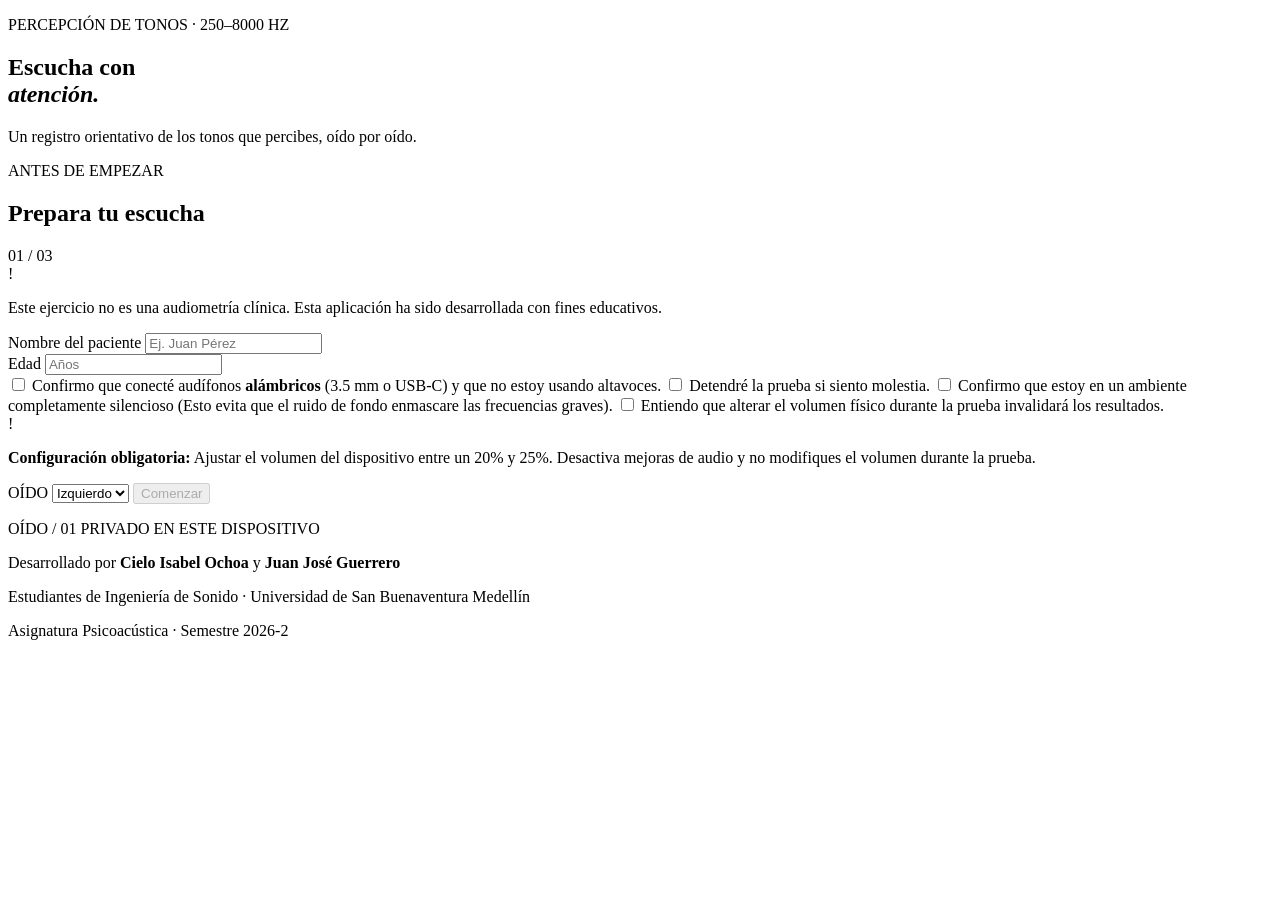
==== frontend/index.html @ c9bc5938 "feat: add always-enabled STOP button to abort tone and reset test to checkboxes" ====
<!doctype html>
<html lang="es">

<head>
  <meta charset="utf-8">
  <meta name="viewport" content="width=device-width, initial-scale=1, viewport-fit=cover">
  <meta name="theme-color" content="#142b2a">
  <meta name="description" content="Prueba auditiva exploratoria con tonos puros y registro personal.">
  <link rel="manifest" href="/manifest.webmanifest">
  <link rel="icon" href="/static/icons/logo%20audiometria.jpg" type="image/jpeg">
  <link rel="shortcut icon" href="/static/icons/logo%20audiometria.jpg" type="image/jpeg">
  <link rel="icon" href="/static/icons/favicon.png" type="image/png" sizes="64x64">
  <link rel="apple-touch-icon" href="/static/icons/icon-192.png">
  <meta http-equiv="Cache-Control" content="no-cache, no-store, must-revalidate">
  <meta http-equiv="Pragma" content="no-cache">
  <meta http-equiv="Expires" content="0">
  <link rel="stylesheet" href="/static/app.css?v=asha2005-v6">
  <title>Audio Check | Prueba auditiva</title>
</head>

<body>
  <main>
    <section class="intro" aria-labelledby="page-title">
      <p class="eyebrow">PERCEPCIÓN DE TONOS · 250–8000 HZ</p>
      <h1 id="page-title">Escucha con<br><em>atención.</em></h1>
      <p class="intro-copy">Un registro orientativo de los tonos que percibes, oído por oído.</p>
    </section>

    <section id="setup" class="workspace" aria-labelledby="setup-title">
      <div class="section-heading">
        <div>
          <p class="eyebrow">ANTES DE EMPEZAR</p>
          <h2 id="setup-title">Prepara tu escucha</h2>
        </div>
        <span class="step-count">01 <span>/ 03</span></span>
      </div>
      <div class="notice" role="note">
        <span class="notice-icon" aria-hidden="true">!</span>
        <p>Este ejercicio no es una audiometría clínica. Esta aplicación ha sido desarrollada con fines educativos.
        </p>
      </div>
      <div class="patient-form">
        <div class="patient-field patient-field-name">
          <label for="patient-name">Nombre del paciente</label>
          <input type="text" id="patient-name" placeholder="Ej. Juan Pérez" maxlength="80" autocomplete="name">
        </div>
        <div class="patient-field patient-field-age">
          <label for="patient-age">Edad</label>
          <input type="text" id="patient-age" inputmode="numeric" pattern="[0-9]*" maxlength="3" placeholder="Años"
            autocomplete="off">
        </div>
      </div>
      <label class="check-row">
        <input id="wired-check" type="checkbox">
        <span class="check-box" aria-hidden="true"></span>
        <span>Confirmo que conecté audífonos <strong>alámbricos</strong> (3.5 mm o USB-C) y que no estoy usando
          altavoces.</span>
      </label>
      <label class="check-row">
        <input id="volume-check" type="checkbox">
        <span class="check-box" aria-hidden="true"></span>
        <span>Detendré la prueba si siento molestia.</span>
      </label>
      <label class="check-row">
        <input id="silence-check" type="checkbox">
        <span class="check-box" aria-hidden="true"></span>
        <span>Confirmo que estoy en un ambiente completamente silencioso (Esto evita que el ruido de fondo enmascare las
          frecuencias graves).</span>
      </label>
      <label id="volume-lock-row" class="check-row check-row-danger">
        <input id="volume-lock-check" type="checkbox">
        <span class="check-box" aria-hidden="true"></span>
        <span>Entiendo que alterar el volumen físico durante la prueba invalidará los resultados.</span>
      </label>
      <div class="notice calibration-notice" role="note">
        <span class="notice-icon" aria-hidden="true">!</span>
        <div>
          <p><strong>Configuración obligatoria:</strong> Ajustar el volumen del dispositivo entre un 20% y 25%.
            Desactiva mejoras de audio y no modifiques el volumen durante la prueba.</p>
        </div>
      </div>
      <div class="setup-actions">
        <label class="ear-select-label" for="ear-select">OÍDO</label>
        <select id="ear-select" aria-label="Seleccionar oído">
          <option value="left">Izquierdo</option>
          <option value="right">Derecho</option>
        </select>
        <button id="start-button" class="button button-primary" type="button" disabled>Comenzar</button>
      </div>
      <p id="audio-support" class="support-message" role="status"></p>
    </section>

    <section id="test-panel" class="workspace test-panel" aria-labelledby="test-title" hidden>
      <div class="section-heading">
        <div>
          <p class="eyebrow">PRUEBA EN CURSO</p>
          <h2 id="test-title">Oído izquierdo</h2>
        </div>
        <span id="frequency-progress" class="step-count">1 <span>/ 8</span></span>
      </div>
      <div class="tone-display">
        <span class="tone-orbit" aria-hidden="true"><span></span></span>
        <div><span id="frequency-label" class="frequency-value">1000</span><span class="frequency-unit">Hz</span></div>
      </div>
      <p id="level-label" class="level-label">Nivel: 30 dB HL (estimado)</p>
      <p class="instruction">Reproduce el tono. Luego indica si lo percibiste con claridad.</p>
      <div class="test-actions">
        <button id="play-button" class="button button-primary" type="button"><span aria-hidden="true">▶</span>
          Reproducir tono</button>
        <button id="heard-button" class="button button-quiet" type="button" disabled>Sí lo oí</button>
        <button id="stop-button" class="button button-stop" type="button">STOP</button>
        <button id="not-heard-button" class="button button-quiet" type="button" disabled>No lo oí</button>
      </div>
      <p id="test-status" class="support-message" aria-live="polite"></p>
      <p class="fine-print">Tono puro de 1 segundo en escala clínica estimada dB HL (Ajustar el volumen del dispositivo
        entre un 20% y 25%).</p>
    </section>

    <section id="results-panel" class="workspace results-panel" aria-labelledby="results-title" hidden>
      <div class="section-heading">
        <div>
          <p class="eyebrow">RESUMEN DE SESIÓN</p>
          <h2 id="results-title">Tu registro</h2>
        </div>
        <span class="step-count">03 <span>/ 03</span></span>
      </div>
      <p class="chart-caption">Umbral auditivo estimado · dB HL <span>(Compensación RETSPL relativa)</span></p>
      <div class="chart-wrap"><canvas id="audiogram" role="img"
          aria-label="Gráfica de niveles percibidos por frecuencia en dB HL"></canvas></div>
      <div class="chart-legend"><span><i class="legend-dot left-dot"></i>Izquierdo</span><span><i
            class="legend-dot right-dot"></i>Derecho</span></div>
      <div class="result-actions">
        <button id="pdf-button" class="button button-primary" type="button">Exportar PDF</button>
        <button id="share-button" class="button button-quiet" type="button">Compartir</button>
        <button id="other-ear-button" class="button button-quiet" type="button">Medir el otro oído</button>
        <button id="new-session-button" class="button button-text" type="button">Nueva sesión</button>
      </div>
      <p id="results-hardware-note" class="result-disclaimer hardware-uncertainty-note" hidden></p>
      <p class="result-disclaimer">Nota técnica: Resultados en escala dB HL aproximada (ref. ANSI S3.6) sobre ganancia
        digital controlada. Debido al uso de hardware no calibrado en acoplador, existe incertidumbre instrumental (σ ≈
        ±7-10 dB; Masalski et al., 2014). Herramienta de tamizaje educativo; no sustituye audiometría diagnóstica.</p>
    </section>
  </main>

  <footer class="app-footer">
    <div class="footer-meta">
      <span>OÍDO / 01</span>
      <span>PRIVADO EN ESTE DISPOSITIVO</span>
    </div>
    <div class="footer-credits">
      <p class="credits-authors">Desarrollado por <strong>Cielo Isabel Ochoa</strong> y <strong>Juan José
          Guerrero</strong></p>
      <p class="credits-academic">Estudiantes de Ingeniería de Sonido · Universidad de San Buenaventura Medellín</p>
      <p class="credits-course">Asignatura Psicoacústica · Semestre 2026-2</p>
    </div>
  </footer>
  <div id="toast-banner" class="toast-banner" role="alert" aria-live="assertive" hidden>
    <span class="toast-icon" aria-hidden="true">⚠️</span>
    <span class="toast-text"></span>
  </div>
  <dialog id="headphone-dialog" aria-labelledby="headphone-dialog-title">
    <div class="headphone-dialog-icon" aria-hidden="true">🎧</div>
    <h2 id="headphone-dialog-title">Conecta tus auriculares de cable</h2>
    <p class="headphone-dialog-message">Conecta tus auriculares de cable para continuar con la prueba.</p>
    <p id="headphone-dialog-support" class="headphone-dialog-support">
      Para detectar si están enchufados, el navegador requiere autorizar el acceso de audio (se solicita como
      «micrófono» por privacidad).
    </p>

    <button id="headphone-retry-button" class="button button-primary" type="button">
      Autoriza el uso de tus auriculares en el navegador
    </button>
    <a href="#" id="bypass-headphones"
      style="font-size: 0.8rem; text-decoration: underline; color: #6b7280; cursor: pointer; display: block; text-align: center; margin-top: 10px;">Continuar
      sin auriculares (Modo de prueba QA)</a>
  </dialog>
  <script src="/static/app.js?v=asha2005-v6" defer></script>
</body>

</html>
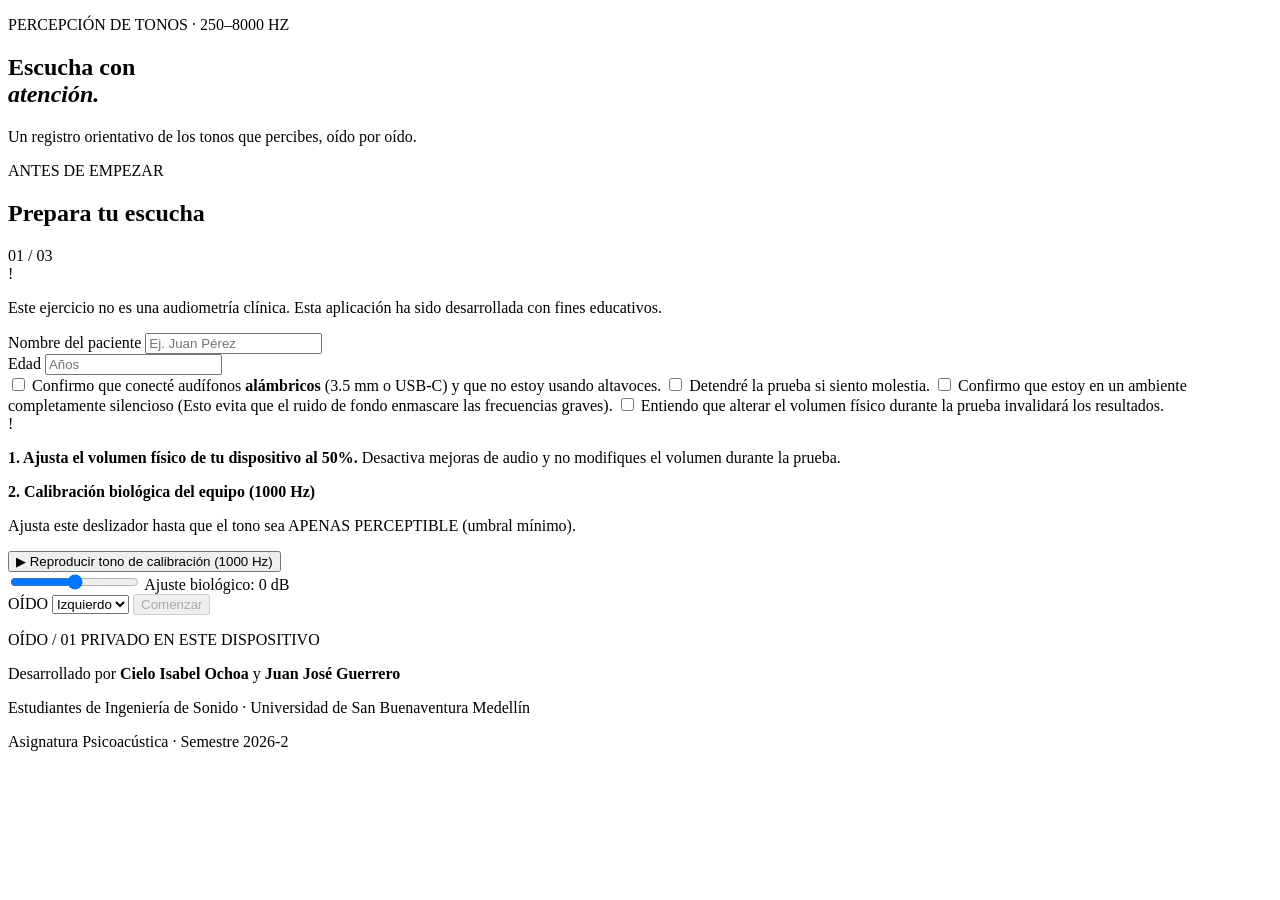
==== commit 064ee96b: "fix(dsp): corregir calibracion psicoacustica C_ref=85, calibracion biologica 1kHz pre-test y elimina" ====
--- a/frontend/index.html
+++ b/frontend/index.html
@@ -14,7 +14,7 @@
   <meta http-equiv="Cache-Control" content="no-cache, no-store, must-revalidate">
   <meta http-equiv="Pragma" content="no-cache">
   <meta http-equiv="Expires" content="0">
-  <link rel="stylesheet" href="/static/app.css?v=asha2005-v6">
+  <link rel="stylesheet" href="/static/app.css?v=asha2005-v8">
   <title>Audio Check | Prueba auditiva</title>
 </head>
 
@@ -75,8 +75,18 @@
       <div class="notice calibration-notice" role="note">
         <span class="notice-icon" aria-hidden="true">!</span>
         <div>
-          <p><strong>Configuración obligatoria:</strong> Ajustar el volumen del dispositivo entre un 20% y 25%.
-            Desactiva mejoras de audio y no modifiques el volumen durante la prueba.</p>
+          <p><strong>1. Ajusta el volumen físico de tu dispositivo al 50%.</strong> Desactiva mejoras de audio y no modifiques el volumen durante la prueba.</p>
+        </div>
+      </div>
+      <div class="calibration-block" role="region" aria-labelledby="calibration-title">
+        <p id="calibration-title" class="calibration-heading"><strong>2. Calibración biológica del equipo (1000 Hz)</strong></p>
+        <p class="calibration-instruction">Ajusta este deslizador hasta que el tono sea APENAS PERCEPTIBLE (umbral mínimo).</p>
+        <div class="calibration-controls">
+          <button id="calibration-play-button" class="button button-quiet calibration-play-btn" type="button" aria-pressed="false">▶ Reproducir tono de calibración (1000 Hz)</button>
+          <div class="calibration-slider-wrap">
+            <input id="calibration-slider" type="range" min="-25" max="25" step="5" value="0" aria-label="Ajusta este deslizador hasta que el tono sea APENAS PERCEPTIBLE (umbral mínimo)">
+            <span id="calibration-value" class="calibration-value-badge">Ajuste biológico: 0 dB</span>
+          </div>
         </div>
       </div>
       <div class="setup-actions">
@@ -96,7 +106,7 @@
           <p class="eyebrow">PRUEBA EN CURSO</p>
           <h2 id="test-title">Oído izquierdo</h2>
         </div>
-        <span id="frequency-progress" class="step-count">1 <span>/ 8</span></span>
+        <span id="frequency-progress" class="step-count">1 <span>/ 6</span></span>
       </div>
       <div class="tone-display">
         <span class="tone-orbit" aria-hidden="true"><span></span></span>
@@ -108,12 +118,14 @@
         <button id="play-button" class="button button-primary" type="button"><span aria-hidden="true">▶</span>
           Reproducir tono</button>
         <button id="heard-button" class="button button-quiet" type="button" disabled>Sí lo oí</button>
-        <button id="stop-button" class="button button-stop" type="button">STOP</button>
         <button id="not-heard-button" class="button button-quiet" type="button" disabled>No lo oí</button>
+        <button id="stop-button" class="button button-stop" type="button">
+          <span>STOP</span>
+          <span class="button-subtext">(SALIR)</span>
+        </button>
       </div>
       <p id="test-status" class="support-message" aria-live="polite"></p>
-      <p class="fine-print">Tono puro de 1 segundo en escala clínica estimada dB HL (Ajustar el volumen del dispositivo
-        entre un 20% y 25%).</p>
+      <p class="fine-print">Tono puro de 1 segundo en escala relativa dB HL (volumen del dispositivo al 50% y ajuste biológico en 1 kHz aplicado).</p>
     </section>
 
     <section id="results-panel" class="workspace results-panel" aria-labelledby="results-title" hidden>
@@ -124,21 +136,29 @@
         </div>
         <span class="step-count">03 <span>/ 03</span></span>
       </div>
-      <p class="chart-caption">Umbral auditivo estimado · dB HL <span>(Compensación RETSPL relativa)</span></p>
+      <p class="chart-caption">Umbral auditivo relativo estimado · dB HL <span>(re: ajuste biológico 1 kHz / RETSPL)</span></p>
       <div class="chart-wrap"><canvas id="audiogram" role="img"
           aria-label="Gráfica de niveles percibidos por frecuencia en dB HL"></canvas></div>
-      <div class="chart-legend"><span><i class="legend-dot left-dot"></i>Izquierdo</span><span><i
-            class="legend-dot right-dot"></i>Derecho</span></div>
+      <div class="chart-legend">
+        <span><i class="legend-dot left-dot"></i>Izquierdo</span>
+        <span><i class="legend-dot right-dot"></i>Derecho</span>
+        <span class="legend-ref-item">
+          <span class="legend-ref-symbol" aria-hidden="true">
+            <i class="legend-dot ref-dot"></i>
+            <span class="ref-dash"></span>
+          </span>
+          <span id="legend-ref-label">Referencia por edad (20-39 años)</span>
+        </span>
+      </div>
       <div class="result-actions">
         <button id="pdf-button" class="button button-primary" type="button">Exportar PDF</button>
         <button id="share-button" class="button button-quiet" type="button">Compartir</button>
         <button id="other-ear-button" class="button button-quiet" type="button">Medir el otro oído</button>
         <button id="new-session-button" class="button button-text" type="button">Nueva sesión</button>
       </div>
-      <p id="results-hardware-note" class="result-disclaimer hardware-uncertainty-note" hidden></p>
-      <p class="result-disclaimer">Nota técnica: Resultados en escala dB HL aproximada (ref. ANSI S3.6) sobre ganancia
-        digital controlada. Debido al uso de hardware no calibrado en acoplador, existe incertidumbre instrumental (σ ≈
-        ±7-10 dB; Masalski et al., 2014). Herramienta de tamizaje educativo; no sustituye audiometría diagnóstica.</p>
+      <div class="result-disclaimer-box">
+        <p class="result-disclaimer"><strong>Nota técnica:</strong> Resultados expresados en escala relativa aproximada (dB HL re: compensación RETSPL ANSI S3.6 y ajuste biológico previo). En hardware de consumo sin calibración electroacústica en acoplador (IEC 60318), el nivel de presión sonora real varía según el DAC, la impedancia del transductor y la curva de volumen del sistema operativo, pudiendo inducir desfases sistemáticos de 30–60 dB cuando se emplea únicamente un porcentaje fijo de volumen. La literatura reporta una incertidumbre residual de σ ≈ ±7–10 dB únicamente tras aplicar calibración biológica por dispositivo (Masalski et al., 2014). Herramienta de tamizaje académico en psicoacústica; no sustituye una audiometría diagnóstica clínica.</p>
+      </div>
     </section>
   </main>
 
@@ -174,7 +194,7 @@
       style="font-size: 0.8rem; text-decoration: underline; color: #6b7280; cursor: pointer; display: block; text-align: center; margin-top: 10px;">Continuar
       sin auriculares (Modo de prueba QA)</a>
   </dialog>
-  <script src="/static/app.js?v=asha2005-v6" defer></script>
+  <script src="/static/app.js?v=asha2005-v8" defer></script>
 </body>
 
 </html>
